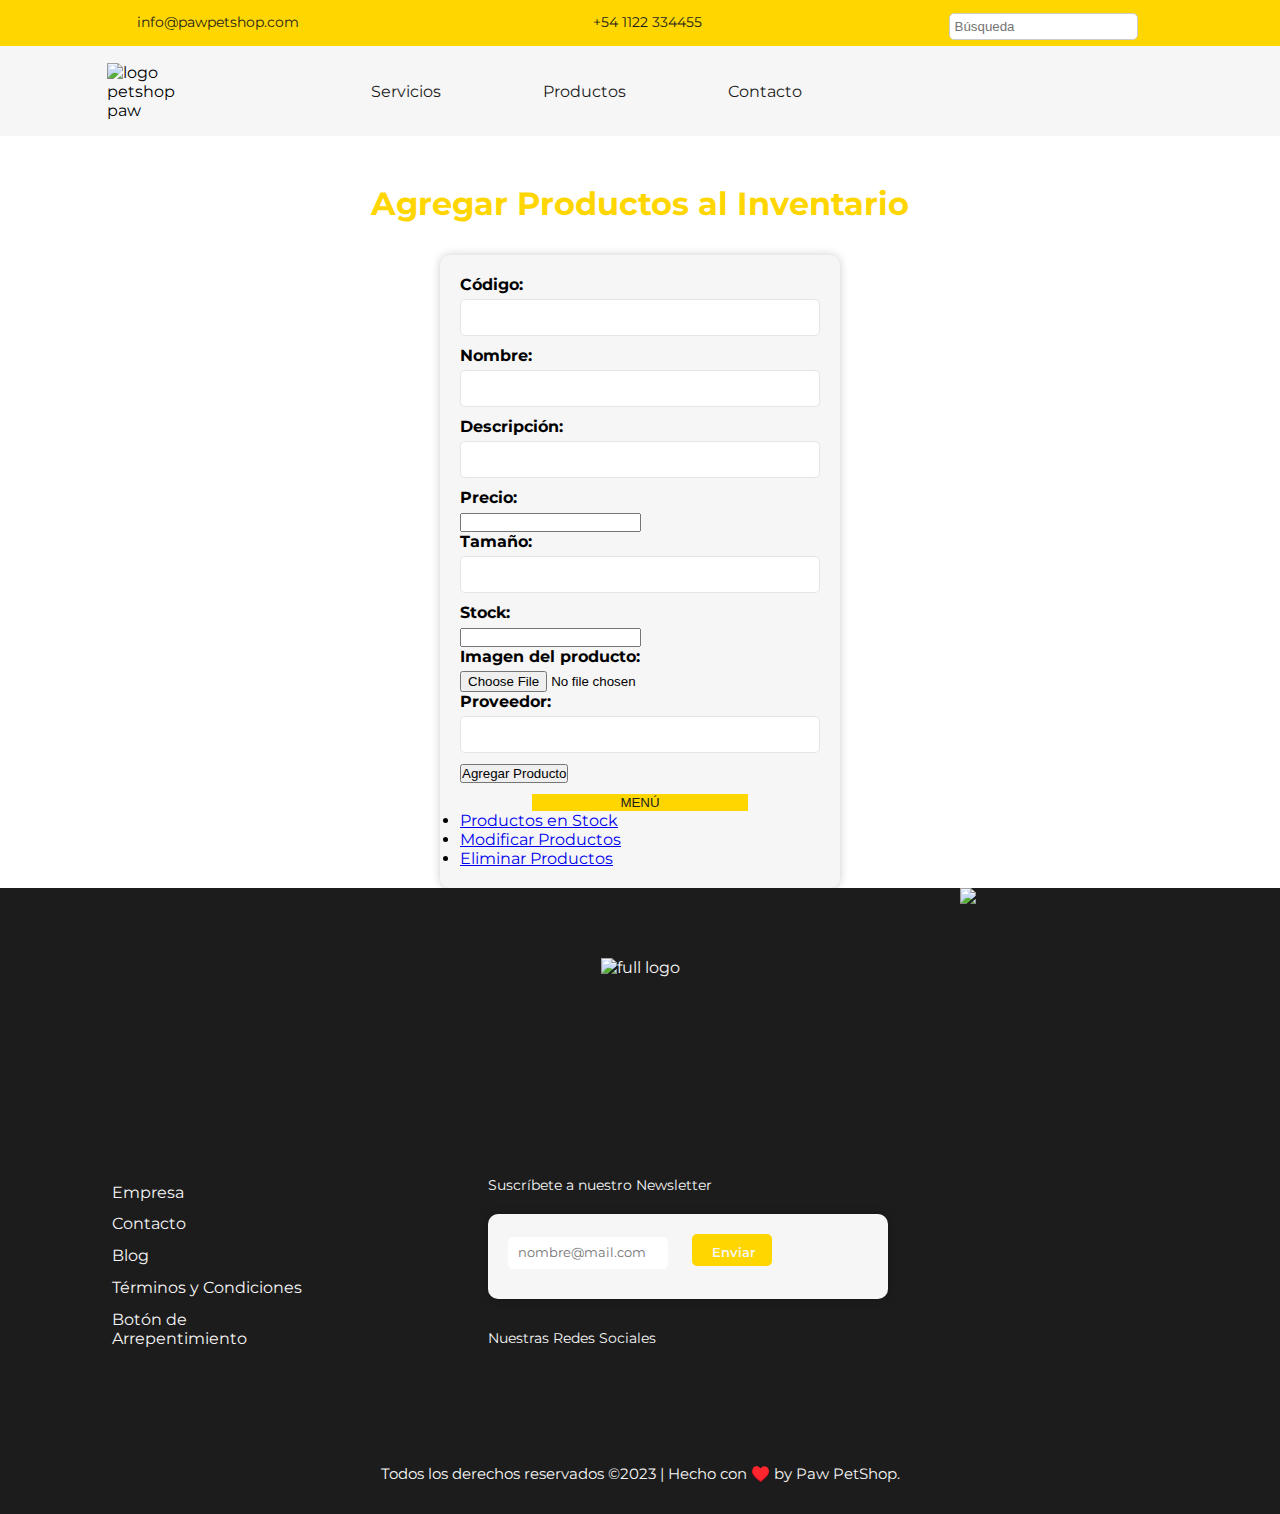
==== pages/agregar_productos.html @ c3191d1a "modificacion casi completa, envio por las dudas para que prueben las rutas" ====
<!DOCTYPE html>
<html lang="es">
<head>
    <meta charset="UTF-8">
    <meta name="viewport" content="width=device-width, initial-scale=1.0">
    <link rel="preconnect" href="https://fonts.googleapis.com">
    <link rel="shortcut icon" href="../img/favicon.png" type="image/x-icon">
    <link rel="preconnect" href="https://fonts.gstatic.com" crossorigin>
    <link href="https://fonts.googleapis.com/css2?family=Montserrat:wght@100;200;300;400;500;600;700;800&display=swap" rel="stylesheet">
    <link href="https://cdn.jsdelivr.net/npm/bootstrap@5.3.2/dist/css/bootstrap.min.css" rel="stylesheet" integrity="sha384-T3c6CoIi6uLrA9TneNEoa7RxnatzjcDSCmG1MXxSR1GAsXEV/Dwwykc2MPK8M2HN" crossorigin="anonymous">
    <link rel="stylesheet" href="../css/styles.css">
    <link rel="stylesheet" href="../css/mediaQueries.css">
    <title>Paw | Alta de Productos</title>
</head>
<body>
    <header> 
        <!-- Topbar Start -->
        <div class="topbar">
            <nav class="contact-info">
                <ul class="grid-container">
                    <li class="contact-item grid-item">
                        <div class="contact-content">
                            <span class="icon-email">
                                <i class="fa-regular fa-envelope"></i>
                            </span>
                            <div class="text-email">
                                <p>info@pawpetshop.com</p>
                            </div>
                        </div>
                    </li>
                    <li class="contact-item grid-item">
                        <div class="contact-content">
                            <span class="icon-phone">
                                <i class="fa-solid fa-phone"></i>
                            </span>
                            <div class="text-phone">
                                <p>+54 1122 334455</p>
                            </div>
                        </div>
                    </li>
                    <li class="contact-item grid-item">
                        <div class="social-media">
                            <div class="icon-rrss">
                                <div class="search">
                                    <input type="text" placeholder="Búsqueda " id="search-input">
                                </div>      
                                <span><i class="fa-brands fa-facebook-f"></i></span>
                                <span><i class="fa-brands fa-x-twitter"></i></span>
                                <span><i class="fa-brands fa-instagram"></i></span>
                            </div>
                        </div>
                    </li>
                </ul>
            </nav>
        </div>
        <!-- Topbar End -->

        <!-- Navbar Start -->
        <nav class="navbar">
            <img src="../img/isologo.png" class="logo" alt="logo petshop paw">
            <!-- <input type="checkbox" id="menu-check">
            <label id="menu" for="menu-check">
                <span id="menu-abrir">&#9776;</span>
                <span id="menu-cerrar">X</span>
            </label> -->
            <ul class="menu" id="menu">
                <!-- <li><a href="#">Home</a></li> -->
                <li><a href="../pages/services.html">Servicios</a>
                    <ul class="submenu" id="submenu">
                        <li><a href="../pages/services.html#alojamiento">Alojamiento para Mascotas</a></li>
                        <li><a href="https://www.petfinder.com/cat/nebula-124/nj/jersey-city/nj333-petfinder-test-account/?referrer_id=d7e3700b-2e07-11e9-b3f3-0800275f82b1">
                            Adopciones</a></li>
                        <li><a href="../pages/services.html#servicios">Aseo y tratamiento de mascotas</a></li>
                        <li><a href="../pages/services.html#entrenamientoDeMascotas">Entrenamiento de Mascotas</a></li>
                        <li><a href="../pages/services.html#colocacionDeMicrochip">Colocación de microchip</a></li>
                    </ul>
                <li><a href="../pages/products.html">Productos</a></li>
                <!-- <li><a href="./pages/about.html">Nosotros</a></li> -->
                <!-- <li><a href="./pages/about.html">Nosotros</a></li> -->
                <li><a href="../pages/contact.html">Contacto</a></li>
            </ul>
            <div class="menu-bar" id="menu-bar">
                <i class="fa-solid fa-bars"></i>
            </div>
            <div class="heart">
                <i class="fa-regular fa-heart"></i>
            </div>
            <div class="user">
                <i class="fa-regular fa-user"></i>
            </div>
            <div class="shopping">
                <i class="fa-solid fa-cart-shopping"></i>
            </div>
        </nav>
        <!-- Navbar End -->
    <h1 id="tituloProd">Agregar Productos al Inventario</h1>
    
    
    <!--enctype="multipart/form-data es necesario para enviar archivos al back.-->
    <form id="formulario" enctype="multipart/form-data">
        <label for="codigo">Código:</label>
        <input type="text" id="codigo" name="codigo" required><br>
        <label for="nombre">Nombre:</label>
        <input type="text" id="nombre" name="nombre" required><br>
        <label for="descripcion">Descripción:</label>
        <input type="text" id="descripcion" name="descripcion" required><br>
        <label for="precio">Precio:</label>
        <input type="number" step="0.01" id="precio" name="precio" required><br>
        <label for="tamanio">Tamaño:</label>
        <input type="text" id="tamanio" name="tamanio" required><br>
        <label for="stock">Stock:</label>
        <input type="number" id="stock" name="stock" required><br>
        <label for="imagen">Imagen del producto:</label>
        <input type="file" id="imagen" name="imagen">
        <label for="proveedor">Proveedor:</label>
        <input type="text" id="proveedor" name="proveedor">
        <button type="button" onclick="agregarProducto()">Agregar Producto</button>
        <div class="dropdown">
            <button class="btn btn-secondary btn-sm dropdown-toggle" type="button" data-bs-toggle="dropdown" aria-expanded="false">
            MENÚ
            </button>
            <ul class="dropdown-menu">
            <li><a class="dropdown-item" href="./listarProd.html">Productos en Stock</a></li>
            <li><a class="dropdown-item" href="./modificarProd.html">Modificar Productos</a></li>
            <li><a class="dropdown-item" href="./eliminarProd.html">Eliminar Productos</a></li>
            </ul>
        </div>
    </form>
    <script src="https://kit.fontawesome.com/7a9e4a4ed4.js" crossorigin="anonymous"></script>
    <script src="../js/script.js"></script>

    <div id="productosContainer"></div>

    <script>
        const URL = "http://127.0.0.1:5000";
    
        function agregarProducto() {
            const formulario = document.getElementById("formulario");
            const formData = new FormData(formulario);
    
            fetch(`${URL}/productos`, {
                method: 'POST',
                body: formData
            })
            .then(response => response.json())
            .then(data => {
                alert(data.mensaje);
                if (data.mensaje === "Producto agregado") {
                    cargarProductos();
                    formulario.reset();
                }
            })
            .catch(error => {
                console.error('Error:', error);
            });
        }
    
        function cargarProductos() {
            fetch(`${URL}/productos`)
            .then(response => response.json())
            .then(productos => {
                const productosContainer = document.getElementById("productosContainer");
                productosContainer.innerHTML = ""; // Limpiamos el contenedor
    
                productos.forEach(producto => {
                    const productoDiv = document.createElement("div");
                    productoDiv.classList.add("producto");
    
                    // Mostramos información del producto
                    productoDiv.innerHTML = `
                        <h3>${producto.nombre}</h3>
                        <p>Descripción: ${producto.descripcion}</p>
                        <p>Precio: ${producto.precio}</p>
                        <p>Stock: ${producto.stock}</p>
                        <img src="${URL} /imagen_inventario/${producto.imagen}" alt="${producto.nombre}">
                    `;
    
                    productosContainer.appendChild(productoDiv);
                });
            })
            .catch(error => {
                console.error('Error:', error);
            });
        }
    
        // Redirige a la página listarProd.html
        function redirigirAListarProd() {
            window.location.href = './listarProd.html';
        }
    
        // Cargar productos al cargar la página
        window.onload = cargarProductos;
    </script>

<footer class="footer">
    <div class="logo">
        <!-- <picture class=""> -->
            <img alt="full logo" src="../img/isologo.png">
        <!-- </picture> -->
    </div>

    <div class="left">
        <ul class="list-pages">
            <li class="item"><a href="#" class="link">Empresa</a></li>
            <li class="item"><a href="../pages/contact.html" class="link">Contacto</a></li>
            <li class="item"><a href="#" class="link">Blog</a></li>
            <li class="item"><a href="../pages/terminosyCondiciones.html" class="link">Términos y Condiciones</a></li>
            <li class="item"><a href="../pages/botonDeArrepentimiento.html" class="link">Botón de Arrepentimiento</a></li>
        </ul>
    </div>
    
    <div class="right">
        <h5 class="title">Suscríbete a nuestro Newsletter</h5>
        <form action="" class="data">
            <input type="email" placeholder="nombre@mail.com" class="email">
            <input type="submit" value="Enviar" class="submit">
        </form>
        <h5 class="rrss">Nuestras Redes Sociales</h5>
        <ul class="list-rrss">
            <li><i class="fa-brands fa-facebook-f"></i></li>
            <li><i class="fa-brands fa-x-twitter"></i></li>
            <li><i class="fa-brands fa-instagram"></i></li>
        </ul>
    </div>




    <div class="foot">
        <p class="copy-bigfoot">Todos los derechos reservados ©2023 | Hecho con <span class="heart">♥️ </span>by  <a href="#">Paw PetShop</a>.</p>
    </div>

    <div class="dog-snout" style="width: 10%; height: 10%;">
        <img src="../img/dog-snout.png">
    </div>
</footer>


<script src="https://cdn.jsdelivr.net/npm/bootstrap@5.3.2/dist/js/bootstrap.bundle.min.js" integrity="sha384-C6RzsynM9kWDrMNeT87bh95OGNyZPhcTNXj1NW7RuBCsyN/o0jlpcV8Qyq46cDfL" crossorigin="anonymous"></script>
<script src="https://kit.fontawesome.com/7a9e4a4ed4.js" crossorigin="anonymous"></script>
<script src="./js/script.js"></script>
</body>
</html>
---- css/styles.css ----
/********** Template CSS **********/
:root {
    --primary: #ffd600;
    --secondary: #7AB730;
    --tertiary: #e9e4e0;
    --light: #f6f6f6;
    --dark: #1c1c1c;
}

* {
    margin: 0;
    padding: 0;
    box-sizing: border-box;
}

body{
    font-family: 'Montserrat', sans-serif;
}

.topbar {
    background-color: var(--primary);
    width: 100%;
    height: 2.9rem;
    color: var(--light);
}

.grid-container {
    display: grid;
    grid-template-columns: repeat(12, 1fr);
    gap: 10px; 
    padding-top: .8rem;
}

.grid-item {
    grid-column: span 4; 
    list-style: none;
}

.contact-content {
    display: flex;
    align-items: center;
    justify-content: center;
    font-size: .9rem;
    color: var(--dark);
}

.text-phone, .text-email {
    cursor: pointer;
}

.icon-email,
.icon-phone {
    margin-right: 15px; 
    font-size: 1rem;
    color: var(--dark);
}

.social-media {
    text-align: center;
}

.icon-rrss {
    display: flex;
    justify-content: center;
    gap: 18px;
    font-size: 1rem;
}

.fa-brands {
    cursor: pointer;
}

.fa-brands:hover {
    color: var(--dark);
}

.navbar {
    background-color: var(--light);
    height: 5.625rem;
    display: grid;
    grid-template-columns: repeat(12, 1fr);
    align-items: center;
}

.navbar .logo {
    width: 6.5rem;
    grid-column: 2/3;
    cursor: pointer;
}

.navbar .logo:hover {
    transform: scale(1.2);
    transition-duration: 5s;
}

.navbar .menu {
    grid-column: 4/9;
    display: flex;
    justify-content: space-around;
}
/* img{
    width: 10%;
    height: auto;
} */
.navbar .menu li {
    list-style: none;
    position: relative;
}

.navbar .menu a {
    text-decoration: none;
    color: var(--dark);
    cursor: pointer;
}

.navbar .menu a:hover {
    transform: scale(1.1);
    color: var(--primary);
}

.navbar .menu-bar {
    display: none;    
}

.navbar .heart {
    grid-column: 10/11;
    text-align: end;
    cursor: pointer;
}

.navbar .user {
    grid-column: 11/12;
    text-align: center;
    cursor: pointer;
}

.navbar .shopping {
    grid-column: 12/13;
    text-align: start;
    cursor: pointer;
}

.navbar .heart:hover {
    color: var(--primary);
}

.navbar .user:hover {
    color: var(--primary);
}

.navbar .shopping:hover {
    color: var(--primary);
}

/* SUBMENU*/
.navbar .submenu{
    width: 260PX;
    display: flex;
    flex-direction: column;
    background: #f3f1ef;
    position: absolute;
    top: 30px;
    left: -5px;
    padding: 14px 0px;
    visibility: hidden;
    opacity: 0;
    box-shadow:  0px 0px 10px 0px rgba(0,0,0,0.5);
    z-index: 10;
    transition: all 300ms ease ;

}
.navbar  li:hover .submenu{
    visibility: visible;
    opacity: 1;
    top: 40px; 
}
.navbar .submenu:before  {
    content: '';
    width: 0;
    height: 0;
    border-left: 12px solid transparent;
    border-right:  12px solid transparent;
    border-bottom: 12px solid #f3f1ef;
    position: absolute;
    top: -12px;
    left: 20px;
    
}
/* Section hero */

.hero {
    height: 94vh;
    background-image: linear-gradient(rgba(16, 16, 16, .2), rgba(16, 16, 16, .5)), url(../img/hero-z.jpg);
    background-size: cover;
    background-position: center;
    /* max-width: 100%; */
    display: grid;
    grid-template-columns: repeat(10, 1fr);
    grid-template-rows: repeat(8, 1fr);
}

.hero .info-content {
    grid-column: 4/10;
    grid-row: 5/7;
    color: var(--light);
}

.hero h3 {
    font-family: 'Montserrat', sans-serif;
    font-size: 1.5rem;
    font-weight: 300;
}

.hero h1 {
    font-size: 4rem;
    font-weight: 600;
    color: var(--primary);
}

.hero p {
    font-weight: 300;
}

.hero .btn {
    font-size: .9rem;
    background: none;
    color: var(--light);
    padding: 10px 20px;
    border: 1px solid var(--primary);
    border-radius: .625rem;
    margin-top: .9375rem;
    font-family: 'Montserrat', sans-serif;
    cursor: pointer;
}

.hero .btn:hover {
    background-color: var(--primary);
    color: var(--dark);
}


/* Section Main */

.services {
    background-color: var(--light);
    display: grid;
    grid-template-columns: repeat(12, 1fr);
    grid-template-rows: repeat(3, 1fr); 
    padding-bottom: 4rem;
}

.services .heading {
    grid-column: 3/11;
    padding-top: 4rem;
}

.services .heading h2 {
    font-size: 2.5rem;
    font-weight: 700;
    color: var(--primary);
    margin-bottom: 1.5rem;
    text-align: center;
    text-transform: capitalize;
}

.services .heading p {
    font-size: 1rem;
    font-weight: 400;
    text-align: center;
    margin-top: .3125rem;
    color: var(--dark);
    line-height: 1.5rem;
}

.services .number_1 {
    grid-column: 2/3;
    grid-row: 2/3;
    margin-left: 3rem;
}

.services .number_2 {
    grid-column: 8/9;
    grid-row: 2/3;
    margin-left: 3rem;
}

.services .number_3 {
    grid-column: 2/3;
    grid-row: 3/4;
    margin-left: 3rem;
}

.services .number_4 {
    grid-column: 8/9;
    grid-row: 3/4;
    margin-left: 3rem;
}

.services .img_1 {
    grid-column: 6/8;
    grid-row: 2/4;
    margin-left: -3.2rem;
}

/* .services .img_2 {
    grid-column: 9/13;
    grid-row: 5/7;
} */

.services .service_1 {
    grid-column: 3/5;
    grid-row: 2/3;
    margin-bottom: 3rem;
}

.services .service_2 {
    grid-column: 9/11;
    grid-row: 2/3;
    margin-bottom: 3rem;
}

.services .service_3 {
    grid-column: 3/5;
    grid-row: 3/4;
    margin-bottom: 3rem;
}

.services .service_4 {
    grid-column: 9/11;
    grid-row: 3/4;
    margin-bottom: 3rem;
}

.services .detail h3 {
    font-size: 1.125rem;
    line-height: 1.5rem;
    text-align: left;
    font-weight: 700;
    margin-bottom: 1rem;
}

.services .detail p {
    font-size: .9rem;
    line-height: 1.5rem;
    font-weight: 400;

}

.services .detail .btn {
    font-size: .9rem;
    background: var(--primary);
    color: var(--dark);
    padding: 10px 20px;
    border-radius: .625rem;
    margin-top: .9375rem;
    font-family: 'Montserrat', sans-serif;
    box-shadow: none;
    border: none; 
    cursor: pointer;
}

.services .detail .btn:hover {
    transform: scale(1.03);
    transition: all 400ms ease-in-out 0s;
}



.offer {
    background-image: url('../img/background-counter.jpg');
    height: 430px;
    color: var(--dark);
    display: grid;
    grid-template-columns: repeat(4, 1fr)
}

.offer .heading {
    grid-column: 1/3;
    padding-top: 3rem;
    padding-left: 100px;
}

.offer .heading h2 {
    font-size: 2.5rem;
    font-weight: 700;
    margin-bottom: 1.5rem;
    text-align: left;
    text-transform: capitalize;
}

.offer .heading h3 {
    font-size: 1.25rem;
    margin-bottom: 1rem;
}

.offer .heading p {
    font-size: .9rem;
    font-weight: 400;
    text-align: left;
    margin-top: .35rem;
    line-height: 1.5rem;
}

.offer .img-food img {
    height: 300px;
    grid-column: 3/4;
    padding-top: 1.3rem;
    padding-left: 5rem;
}

.offer .img-cat img {
    height: 300px;
    grid-column: 4/5;
    padding-right: 1.25rem;
}

.offer .heading .btn {
    font-size: .9rem;
    background: var(--light);
    color: var(--dark);
    padding: 10px 20px;
    border-radius: .625rem;
    margin-top: .9375rem;
    font-family: 'Montserrat', sans-serif;
    box-shadow: none;
    border: none; 
    margin-right: 1.25rem;
    cursor: pointer;
}

.offer .heading .btn:hover {
    transform: scale(1.03);
    transition: all 400ms ease-in-out 0s;
}




.about {
    background-image: url('../img/background-services-1.jpg');
    display: grid;
    grid-template-columns: 1/5;
    grid-template-rows: 1/5;
    /* padding-bottom: 100px; */
}

.about .img-dog-paw {
    grid-column: 1/3;
    grid-row: 2/3;
}

.about .img-dog-paw img {
    width: 31.25rem;
    margin-top: -80px;
}

.about .img-dog-down {
    grid-column: 3/5;
    grid-row: 3/4;
    margin-left: 415px;
}

.about .img-cat-paw {
    grid-column: 2/3;
    grid-row: 4/5;
}

.about .img-cat-paw img {
    width: 21.25rem;
    margin-top: -80px;
}

.about .heading {
    grid-column: 1/5;
    grid-row: 1/2;
    text-align: center;
    padding: 70px;
}

.about .heading h2 {
    font-size: 2.5rem;
    font-weight: 700;
    margin-bottom: .9rem;
    text-transform: capitalize;
    color: var(--primary);
}

/* .about .heading h3 {
    font-size: 1.25rem;
    margin-bottom: 1rem;
    color: var(--primary);
} */

.about .heading p {
    font-size: .9rem;
    font-weight: 400;
    padding: 20px 180px 0;
    line-height: 1.5rem;
}


.about .mission {
    grid-column: 3/5;
    grid-row: 2/3;
    margin: 5% 10% 5% 5%;
    padding-left: 50px;
}

.about .mission h2 {
    font-size: 2rem;
    font-weight: 700;
    text-align: left;
    text-transform: capitalize;
    margin-bottom: 20px;
    color: var(--primary);
}

.about .mission p {
    font-size: .9rem;
    font-weight: 400;
    text-align: left;
    margin-top: .5rem;
    line-height: 1.5rem;
}



.about .vision {
    grid-column: 1/4;
    grid-row: 3/4;
    padding-left: 20rem;
    margin: 50px 200px 50px 50px;
    padding-left: 50px;
}

.about .vision h2 {
    font-size: 2rem;
    font-weight: 700;
    text-align: left;
    text-transform: capitalize;
    margin-bottom: 20px;
    color: var(--primary);
}

.about .vision p {
    font-size: .9rem;
    font-weight: 400;
    text-align: left;
    margin-top: .5rem;
    line-height: 1.5rem;
}



.products {
    /* background-image: linear-gradient(to bottom, rgba(0,0,0,0.1)), rgba(0,0,0,0.2), url('../img/pngwing.com.png'); */
    background: linear-gradient(to bottom, rgba(0,0,0,0.1) 0%, rgba(0,0,0,0) 10%);
    margin-top: -5px;
    display: grid;
    grid-template-columns: repeat(6, 1fr);
    grid-template-rows: 250px repeat(1, 1fr) 120px;
    gap: 40px;
}

.products .heading {
    grid-column: 2/6;
    grid-row: 1/2;
    text-align: center;
    padding: 70px;
}
.products .heading h2 {
    font-size: 2.5rem;
    font-weight: 700;
    margin-bottom: .9rem;
    text-transform: capitalize;
    color: var(--primary);
}

.products .heading p {
    font-size: .9rem;
    font-weight: 400;
    padding: 20px 180px 0;
    line-height: 1.5rem;
}

.products .one-box {
    grid-column: 2/3;
    grid-row: 2/3;
}

.products .two-box {
    grid-column: 3/4;
    grid-row: 2/3;
}

.products .three-box {
    grid-column: 4/5;
    grid-row: 2/3;
}

.products .four-box {
    grid-column: 5/6;
    grid-row: 2/3;
}

.products .feature-box {
    background-color: var(--tertiary);
    padding: 1rem;
    text-align: center;
    border-radius: 3px;
    box-shadow: 0 1rem 2rem var(--dark);
    transition: transform .3s;
    width: 250px;
}

.products .feature-box:hover{
    transform: translateY(-1.4rem) scale(1.03);
}

.products .feature-box h4 {
    font-size: .9rem;
    padding: 1rem 0 .7rem;
    /* color: var(--primary); */
}

.products .feature-box p {
    font-size: .8rem;
}

.products .feature-box .icon {
    font-size: 1rem;
    margin-bottom: .5rem;
    display: inline-block;
    padding: 1rem;
    /* background-image: linear-gradient(to right, ); 
    color: transparent; */
}

.products .feature-box a {
    color: #1c1c1c;
    padding: 10px;
}

.products .feature-box a:hover {
    color: var(--primary);
}

.products .feature-box img {
    width: auto;
}

.products .cat-standing {
    grid-column: 1/2;
    grid-row: 2/4;
    width: 100px;
}

.products .cat-standing img {
    width: 100%;
    margin-left: -85px;
}

.products .owl-prev {
    grid-column: 3/4;
    grid-row: 3/4;
    font-size: 1.8rem;
    color: var(--dark);
    margin-left: 210px;
    cursor: pointer;
}

.products .owl-next {
    grid-column: 4/5;
    grid-row: 3/4;
    font-size: 1.8rem;
    color: var(--dark);
    margin-left: 20px;
    cursor: pointer;
}

.products .owl-prev:hover,
.products .owl-next:hover {
    color: var(--primary);
}


/* Section footer */

.footer {
    display: grid;
    grid-template-columns: repeat(4, 1fr);
    grid-template-rows: 18rem 18rem 3.125rem;
    /* grid-template-rows: repeat(2, 1fr) 3.125rem; */
    /* height: 5rem; */
    /* background-image: linear-gradient(to bottom, rgba(16, 16, 16, .8), rgba(16, 16, 16, .9)), url('../img/paw-pattern.png');*/
    background-color: var(--dark);
    color: var(--light); 
}

.footer .logo {
    grid-column: 2/4;
    grid-row: 1/2;
    margin: 70px auto;    
}

.footer .logo img {
    width: 11.25rem;
}

.footer .left {
    grid-column: 1/2;
    grid-row: 2/3;
    margin-left: 7rem;
}

/* .footer .left ul{
    margin-top: 0;
    padding-top: 0;
} */

.footer .left ul > li {
    list-style: none;
    padding: .4rem 0;
}

.footer .left a {
    text-decoration: none;
    color: var(--light);
}

/* .footer .center {
    grid-column: 2/3;
    grid-row: 2/3;
    margin-left: 10rem;
} */

.footer .right {
    grid-column: 2/4;
    grid-row: 2/3;
    margin-left: 10.5rem;
}

.footer .right .title {
    font-size: .9rem;
    font-weight: 400;
}

.footer .right .data {
    margin: 20px 0 30px;
}

.footer .right .data .email {
    width: 10rem;
    height: 2rem;
    border: none;
    border-radius: 5px;
    margin-right: 20px;
}

.footer .right input::placeholder {
    font-family: 'Montserrat', sans-serif;
}

.footer .right .data .submit {
    width: 5rem;
    height: 2rem;
    border: none;
    border-radius: 5px;
    cursor: pointer;
    font-family: 'Montserrat', sans-serif;
    font-weight: 600;
    background-color: var(--primary);
}

.footer .right .data .submit:hover {
    background-color: var(--light);
}

.footer .right .rrss {
    font-size: .9rem;
    font-weight: 400;
}

.footer .right ul {
    display: flex;
    justify-content: start;
    gap: 50px;
    margin: 16px auto;
}

.footer .right li {
    list-style-type: none;
    font-size: 1.4rem;
}

.footer .right li > i:hover {
    color: var(--primary);
}

.footer .foot {
    grid-column: 1/5;
    grid-row: 3/4;
}

.footer .foot .copy-bigfoot {
    font-size: .95rem;
    text-align: center;
}

.footer .foot a {
    text-decoration: none;
    color: var(--light);
}

.footer .foot a:hover {
    color: var(--primary);
}

.footer .dog-snout {
    grid-column: 4/5;
    grid-row: 1/3;
}


/* COMIENZA CSS DE SERVICES.HTML*/
.nuestrosServicios{
    text-align: center;
    color:#ffd600;
    margin-top: 3rem;
}
.sectionServicios{
    width: 70%;
    margin-left: 15%;
    margin-right: 15%;
}
.titleServicios{
    margin: 1rem;
}
.subtitleServicios{
    text-align: center;
    margin: 1rem;
}
.parrafoServicios{
    padding: 1%;
    position: relative;
    left: 1rem;
    text-align: justify;
}
.contenedorElegirnos{
    margin-top: 2rem;
    padding: 2%;
    width: 80%;
    position:relative;
    left: 10%;
    border: #ffd600;
    border-style:double;
    border-radius: 30px;
    background-image: url(../img/background-counter.jpg);
}
.contenedorAlojamiento{
    display: flex;
    margin-top: 1rem;
}
.contenedorAlojamiento div{
    margin-left: 2rem;
}
.contenedorAlojamiento div ul{
    margin-left: 2rem;
}
.imgServicios{
    width: 5%;
    height: 5%;
}
.boton{
    font-size: .9rem;
    background: none;
    color: var(--primary);
    margin: 2rem;
    padding: 10px 20px;
    border: 1px solid var(--primary);
    border-radius: .6rem;
    font-family: 'Montserrat', sans-serif;
    font-weight: bold;
    cursor: pointer;
    position: relative;
    left: 70%;
}
/*flip card servicios*/
#servicios{
    background-image: url(../img/paw-pattern.png);
    display: grid;
    grid-template-columns: 33% 33% 33%;
    justify-items: center;
    border: 3px double var(--primary);
    border-radius: 30px;
    padding: 3%;
    position: relative;
}
.flip-card {
    background-color: transparent;
    width: 300px;
    height: 150px;
    border: 1px solid #f1f1f1;
    perspective: 1000px; 
    margin-top: .5rem;
    margin-bottom: .5rem;
}
.flipcard-inner {
    position: relative;
    width: 100%;
    height: 100%;
    text-align: center;
    transition: transform 0.8s;
    transform-style: preserve-3d;
}
.flip-card:hover .flipcard-inner {
    transform: rotateY(180deg);
}
.flipcard-front, .flipcard-back {
    position: absolute;
    width: 100%;
    height: 100%;
    backface-visibility: hidden;
}
.flipcard-front {
    background-color: gray;
    color: black;
}
.flipcard-front h3{
    position: relative;
    bottom: 30%;
    color: #ffd600;
    font-family: 'Montserrat', sans-serif;
}
.flipcard-front img{
    width:300px;
    height:auto;
}
.flipcard-back {
    background-color: #ffd600;
    border-radius: 20px;
    color: black;
    font-family: 'Montserrat', sans-serif;
    transform: rotateY(180deg);
}

/*ENTRENAMIENTOS*/

.contenedorEntrenamientos{
    width: 80%;
    position: relative;
    left: 10%;
    display: grid;
    justify-items: center;
    grid-template-columns: repeat(2, 1fr);
    grid-template-rows: repeat(4, 1fr);
}
.contenedorEntrenamientos img{
    width: 100%;
    height: 100%;
}
.imgEntrenamiento1{
    grid-area: 1 / 1 / 2/ 2;
}
.tipoEntrenamiento1{
    grid-area: 1 / 2 / 2 / 3;
    width: 90%;
    text-align: justify;
    padding-top: 25%;
    background-image: url(../img/paw-pattern.png);
}
.imgEntrenamiento2{
    grid-area: 2 / 2 / 3/ 3;
}
.tipoEntrenamiento2{
    grid-area: 2 / 1 / 3 / 2;
    width: 90%;
    text-align: justify;
    padding-top: 25%;
    background-image: url(../img/paw-pattern.png);
}
.imgEntrenamiento3{
    grid-area: 3 / 1 / 4 / 2;
}
.tipoEntrenamiento3{
    grid-area: 3 / 2 / 4 / 3;
    width: 90%;
    text-align: justify;
    padding-top: 25%;
    background-image: url(../img/paw-pattern.png);
}
.imgEntrenamiento4{
    grid-area: 4 / 2 / 5 /3;
}
.tipoEntrenamiento4{
    grid-area: 4 / 1 / 5 / 2;
    width: 90%;
    text-align: justify;
    padding-top: 25%;
    background-image: url(../img/paw-pattern.png);
}
.textoFinal{
    text-align: center;
    margin-top: 1rem;
}
/*MICROCHIP*/
.infoMicrochip{
    margin: 2rem 0 2rem 0;
    border-radius: 30px;
    display: flex;
    justify-content: space-around;
    background-image: url(../img/background-counter.jpg);
}
.imgMicrochipInfo{
    width: 45%;
    height: 80%;
}
.imgMicrochipInfo img{
    width: 80%;
    height: 80%;
    border-radius: 50%;
}
.pMicrochipInfo{
    width: 50%;
    color: var(--light);
    font-size: large;
    font-weight: bold;
    text-align: justify;
}
.pMicrochipInfo h3{
    text-align: center;
    margin: 2rem;
}
.pMicrochipInfo ul{
    margin-top: 1rem;
}
.colocacionMicrochip{
    margin-top: 2rem;
    display: grid;
    grid-template-columns: repeat(4, 25%);
    grid-template-rows: repeat(2, 1fr);
    justify-items: center;
}
.colocacionMicrochip img{
    width: 100%;
    border-radius: 50%;
}
.imgMicrochip1{
    width: 80%;
    grid-area: 1 / 1 / 2 / 2;
}
.imgMicrochip2{
    width: 80%;
    grid-area: 1 / 2 / 2 / 3;
}
.imgMicrochip3{
    width: 80%;
    grid-area: 1 / 3 / 2 / 4;
}
.imgMicrochip4{
    width: 80%;
    grid-area: 1 / 4 / 2 / 5;
}
.pMicrochip1{
    width: 80%;
    grid-area: 2 / 1 / 3 / 2;
    position: relative;
    top: 2rem;
    text-align: center;
}
.pMicrochip2{
    width: 80%;
    grid-area: 2 / 2 / 3 / 3;
    position: relative;
    top: 2rem;
    text-align: center;
}
.pMicrochip3{
    width: 80%;
    grid-area: 2 / 3 / 3 / 4;
    position: relative;
    top: 2rem;
    text-align: center;
}
.pMicrochip4{
    width: 80%;
    grid-area: 2 / 4 / 3 / 5;
    position: relative;
    top: 2rem;
    text-align: center;
}
/*BOTÓN DE ARREPENTIMIENTO*/
#botonDeArrepentimiento h2{
    text-align: center;
    margin: 2rem;
}
#botonDeArrepentimiento form{
    width: 60%;
    display: flex;
    flex-wrap: wrap;
    justify-content: space-between;
}
#botonDeArrepentimiento input{
    width: 48%;
    font-family: 'Montserrat', sans-serif;
    font-size: 1rem;
    margin: 1%;
    padding: 5px;
    border-radius: 5px;
    border: 1px solid var(--dark);
}
#botonDeArrepentimiento #order{
    width: 100%;
}
#motive{
    width: 100%;
    font-family: 'Montserrat', sans-serif;
    font-size: 1rem;
    margin: 1%;
    padding: 2px;
    border-radius: 5px;
    border: 1px solid var(--dark);
}
#buttonArrepentimiento{
    width: 100%;
    font-family: 'Montserrat', sans-serif;
    font-size: 1.2rem;
    color: var(--light);
    font-weight: bold;
    margin: 1%;
    padding: 2px;
    border-radius: 5px;
    border: 1px solid var(--primary);
    background-color: var(--primary);
}
/*TERMINOS Y CONDICIONES*/
.secciontyc{
    width: 70%;
    position: relative;
    left: 15%;
}
.titulotyc{
    text-align: center;
    margin: 3rem 2rem 2rem 2rem;
}
.redireccion{
    background-color: var(--primary);
    color: var(--light);
    font-family: 'Montserrat', sans-serif;
    font-size: 1.2rem;
    border: 1px solid var(--primary);
    border-radius: 5px;
    width: 48%;
    margin: .5rem;
    padding: 1rem;
}
.envioRetiro{
    display: flex;
    justify-content: space-around;
}
.contenedorEnvio{
    width: 100%;
    text-align: center;
    margin: .8rem;
}
.contenedorEnvio img{
    width: 80%;
    border-radius: 50%;
}
.contenedorRetiro{
    width: 40%;
    text-align: center;
}
.contenedorRetiro img{
    width: 50%;
    border-radius: 50%;
}
.tituloEnvioRetiro{
    text-align: center;
    margin: 2rem;
}
.parrafoCyD{
    font-weight: 600;
}
#cambiosyDevoluciones p{
    margin: 1.2rem 1rem 1.2rem 1rem;
    text-align: justify;
}
#descuentosyPromociones{
    width: 60%;
    position: relative;
    left: 20%;
}
.contenedorDescuentos{
    display: flex;
    margin-top: 1.5rem;
    padding: .5rem;
    position: relative;
    left: 10%;
    width: 80%;
    border: 2px solid #464646;
    border-radius: 10px;
}
.diaDescuento{
    margin-top: 1.8rem;
}
.descuentosImg{
    width: 20%;
    height: 50%;
    align-self: center;
}
.contenedorDescuentos h3{
    font-size: 1.3rem;
    color: #2c2c2c;
    margin-bottom: .3rem;
}
.contenedorDescuentos h4{
    color: #cc1818;
    font-size: 1.2rem;
}
.contenedorDescuentos p{
    margin-top: 1.3rem;
}
.contenedorAplicaDescuento{
    display: flex;
}
.contenedorAplicaDescuento li{
    list-style: none;
    padding: .5rem 1rem .5rem 1rem;
}
#terminosyCondiciones h3{
    margin: 1rem 0 .5rem 0;
}
#terminosyCondiciones p{
    text-align: justify;
}
/*PRUEBA*/
form {
    background-color: var(--light);
    padding: 20px;
    border-radius: 10px;
    box-shadow: 0px 0px 10px rgba(0, 0, 0, 0.2);
    max-width: 400px;
    margin: 0 auto;
}

form label {
    font-weight: bold;
    display: block;
    margin-bottom: 5px;
}

form input[type="text"],
form input[type="email"],
form input[type="tel"],
form select,
form textarea {
    width: 100%;
    padding: 10px;
    margin-bottom: 10px;
    border: 1px solid var(--tertiary);
    border-radius: 5px;
}

form select {
    appearance: none; /* Oculta la flecha de selección en ciertos navegadores */
}

form input[type="submit"] {
    background-color: var(--primary);
    color: var(--light);
    padding: 10px 20px;
    border: none;
    border-radius: 5px;
    cursor: pointer;
}

form input[type="submit"]:hover {
    background-color: var(--secondary);
}

textarea {
    width: 100%;
    padding: 10px;
    margin-bottom: 10px;
    border: 1px solid #ccc;
    border-radius: 5px;
    resize: vertical; /* Permite que el usuario pueda redimensionar verticalmente */
    min-height: 150px; /* Establece una altura mínima para evitar un rectángulo gigante */
}

/*catálogo*/
.catalogo {
    display: flex;
    justify-content: space-around;
    padding: 20px;
}
#tituloProd{
    text-align: center;
    margin: 3rem 2rem 2rem 2rem;
    color: var(--primary);
}
.producto {
    width: 300px;
    height: auto;
    border: 1px solid #ccc;
    border-radius: 30px;
    padding: 20px;
    text-align: center;
    transition: transform 0.2s ease-in-out;
}

.producto:hover {
    transform: scale(1.05);
    box-shadow: 0 0 10px rgba(0, 0, 0, 0.3);
}

.producto img {
    max-width: 100%;
}

.producto h2 {
    margin: 10px 0;
    font-size: 1.5rem;
}

.producto p {
    font-size: 1rem;
    color: #777;
}
.producto .btn{
    color: var(--dark);
}
.producto .btn :hover{
    transform: scale(1.03);
    transition: all 400ms ease-in-out 0s;
    color: var(--primary);
}
.descripcionProd{
    height: 40%;
    display: flex;
    flex-direction: column;
    justify-content: space-between;
}
/*productos*/
.displayProducto{
    width: 70%;
    position: relative;
    left: 15%;
    margin-top: 5rem;
    display: flex;
}
.displayProducto img{
    width: 40%;
}
.displayProducto p{
    margin-top: 1rem;
}
.presentacion{
    display: flex;
}
.presentacion button{
    font-family: 'Montserrat', sans-serif;
    font-size: 1rem;
    padding: 2%;
    margin: 1%;
    border: 1px solid var(--tertiary);
    border-radius: 3px;
    background-color: var(--tertiary);
}
.displayProducto h2{
    margin-top: 1rem;
    font-size: 2.5rem;
}
.elegirCant{
    width: 20%;
    display: flex;
    justify-content: space-between;
    border: 1px solid var(--primary);
}
.elegirCant input{
    font-family: 'Montserrat', sans-serif;
    font-size: 1.5rem;
    font-weight: bold;
    color: var(--light);
    background-color: var(--primary);
    border: 1px solid var(--primary);
    border-radius: 5px;
    padding: .5rem;
}
.elegirCant h3{
    font-size: 1.5rem;
    margin-top: 10%;
}
#agregarProducto{
    font-family: 'Montserrat', sans-serif;
    font-weight: bold;
    font-size: 1.5rem;
    color: var(--light);
    background-color: var(--primary);
    border: 1px solid var(--primary);
    border-radius: 5px;
    padding: 10px;
    margin-top: 3rem;
}
/* Agrega una clase de animación a las descripciones de los servicios */
.servicio-descripcion {
    opacity: 0; /* Inicialmente, oculta las descripciones */
    transform: translateY(20px); /* Mueve hacia abajo 20px */
    transition: opacity 0.3s ease, transform 0.3s ease; /* Agrega transiciones suaves */
}

/* Agrega reglas para mostrar las descripciones cuando se realiza un hover */
.servicio:hover .servicio-descripcion {
    opacity: 1;
    transform: translateY(0);
}
.search {
    margin-bottom: 10px; 
}

/* Estilo para el input de búsqueda */
.search input[type="text"] {
    width: 100%;
    padding: 5px;
    border: 1px solid #ccc;
    border-radius: 5px;
    outline: none;
    transition: border-color 0.3s ease;
}

/* Estilo para el input de búsqueda en hover o focus */
.search input[type="text"]:hover,
.search input[type="text"]:focus {
    border-color: #007BFF;
}

/*FORMULARIO*/
.form-container {
    background-color: var(--light);
    padding: 20px;
    border-radius: 10px;
    box-shadow: 0px 0px 10px rgba(0, 0, 0, 0.2);
    max-width: 400px;
    margin: 0 auto;
}

.form-label {
    font-weight: bold;
    display: block;
    margin-bottom: 5px;
}

.form-input {
    width: 100%;
    padding: 10px;
    margin-bottom: 10px;
    border: 1px solid var(--tertiary);
    border-radius: 5px;
}

.form-select {
    width: 100%;
    padding: 10px;
    margin-bottom: 10px;
    border: 1px solid var(--tertiary);
    border-radius: 5px;
    appearance: none;
}

.form-textarea {
    width: 100%;
    padding: 10px;
    margin-bottom: 10px;
    border: 1px solid #ccc;
    border-radius: 5px;
    resize: vertical; 
    min-height: 150px;
}

.send-button {
    background-color: var(--primary);
    color: var(--light);
    padding: 10px 20px;
    border: none;
    border-radius: 5px;
    cursor: pointer;
    font-size: 16px;
    margin-right: 10px;
}

.cancel-button {
    background-color: #ccc;
    color: #333;
    padding: 10px 20px;
    border: none;
    border-radius: 5px;
    cursor: pointer;
    font-size: 16px;
    margin-right: 10px;
}

.cancel-button:hover {
    background-color: #999;
}

.send-button:hover {
    background-color: var(--secondary);
}
/*menu CRUD*/
.contenedorOpc{
    background-color: var(--tertiary);
    width: 25%;
    position: relative;
    left: 37.5%;
    display: flex;
    flex-direction: column;
    border: 1px solid var(var(--tertiary));
    border-radius: 10px;
    padding: 6px;
    margin-bottom: 5%;
}
.buttonMenu button{
    width: 50%;
    position: relative;
    left: 25%;
    margin: 2%;
    padding: 2%;
    font-family: 'Montserrat', sans-serif;
    font-size: 1rem;
    color: var(--dark);
    border: 1px solid var(--primary);
    border-radius: 10px;
}
.buttonMenu button:hover{
    background-color: var(--primary);
    color: var(--light);
    font-weight: bold;
}
/*agregar prod*/
.agregarProducto{
    width: 60%;
    position: relative;
    left: 20%;
    padding: 3px;
    background-color: var(--primary);
    text-align: center;
    border: 1px solid var(--primary);
    border-radius: 5px;
}
.dropdown button{
    width: 60%;
    position: relative;
    left: 20%;
    margin-top: 3%;
    background-color: var(--primary);
    border: 1px solid var(--primary);
    color: var(--dark);
}
/*listado de prod*/
.tablaStock{
    width: 50%;
    position: relative;
    left: 25%;
    margin-bottom: 5%;
}
.tablaStock table{
    width: 100%;
    margin-bottom: 40px;
    border: 1px solid var(--primary);
    border-radius: 30px;
}
thead{
    background-color: var(--primary);
}
tbody{
    background-color: var(--tertiary);
}
tbody button{
    border: 1px solid var(--primary); 
    border-radius: 4px;
    background-color:white;
    color: var(--dark);
}
tbody button:hover{
    background-color: var(--primary);
}
/*baja de prod*/
.bajaProd{
    width: 50%;
    position: relative;
    left: 25%;
    margin-bottom: 5%;
}
.bajaProd table{
    width: 100%;
}
/*modificar prod*/
#app{
    width: 50%;
    position: relative;
    left: 25%;
}
.modificarProd{
    width: 60%;
    position: relative;
    left: 20%;
    padding: 3px;
    background-color: var(--primary);
    text-align: center;
    border: 1px solid var(--primary);
    border-radius: 5px;
    display: block;
}
/* Agrega este código al final de tu archivo CSS */

/* Agrega este código al final de tu archivo CSS */

#productosContainer {
    display: flex;
    flex-wrap: wrap;
    justify-content: space-between;
}

.producto {
    border: 1px solid #ddd;
    padding: 10px;
    margin: 10px;
    width: calc(25% - 20px); /* El 25% representa el ancho de 4 productos por fila */
    box-sizing: border-box; /* Incluye el padding y el borde en el ancho total */
}

.producto img {
    max-width: 100%;
    height: auto;
    margin-top: 10px;
}
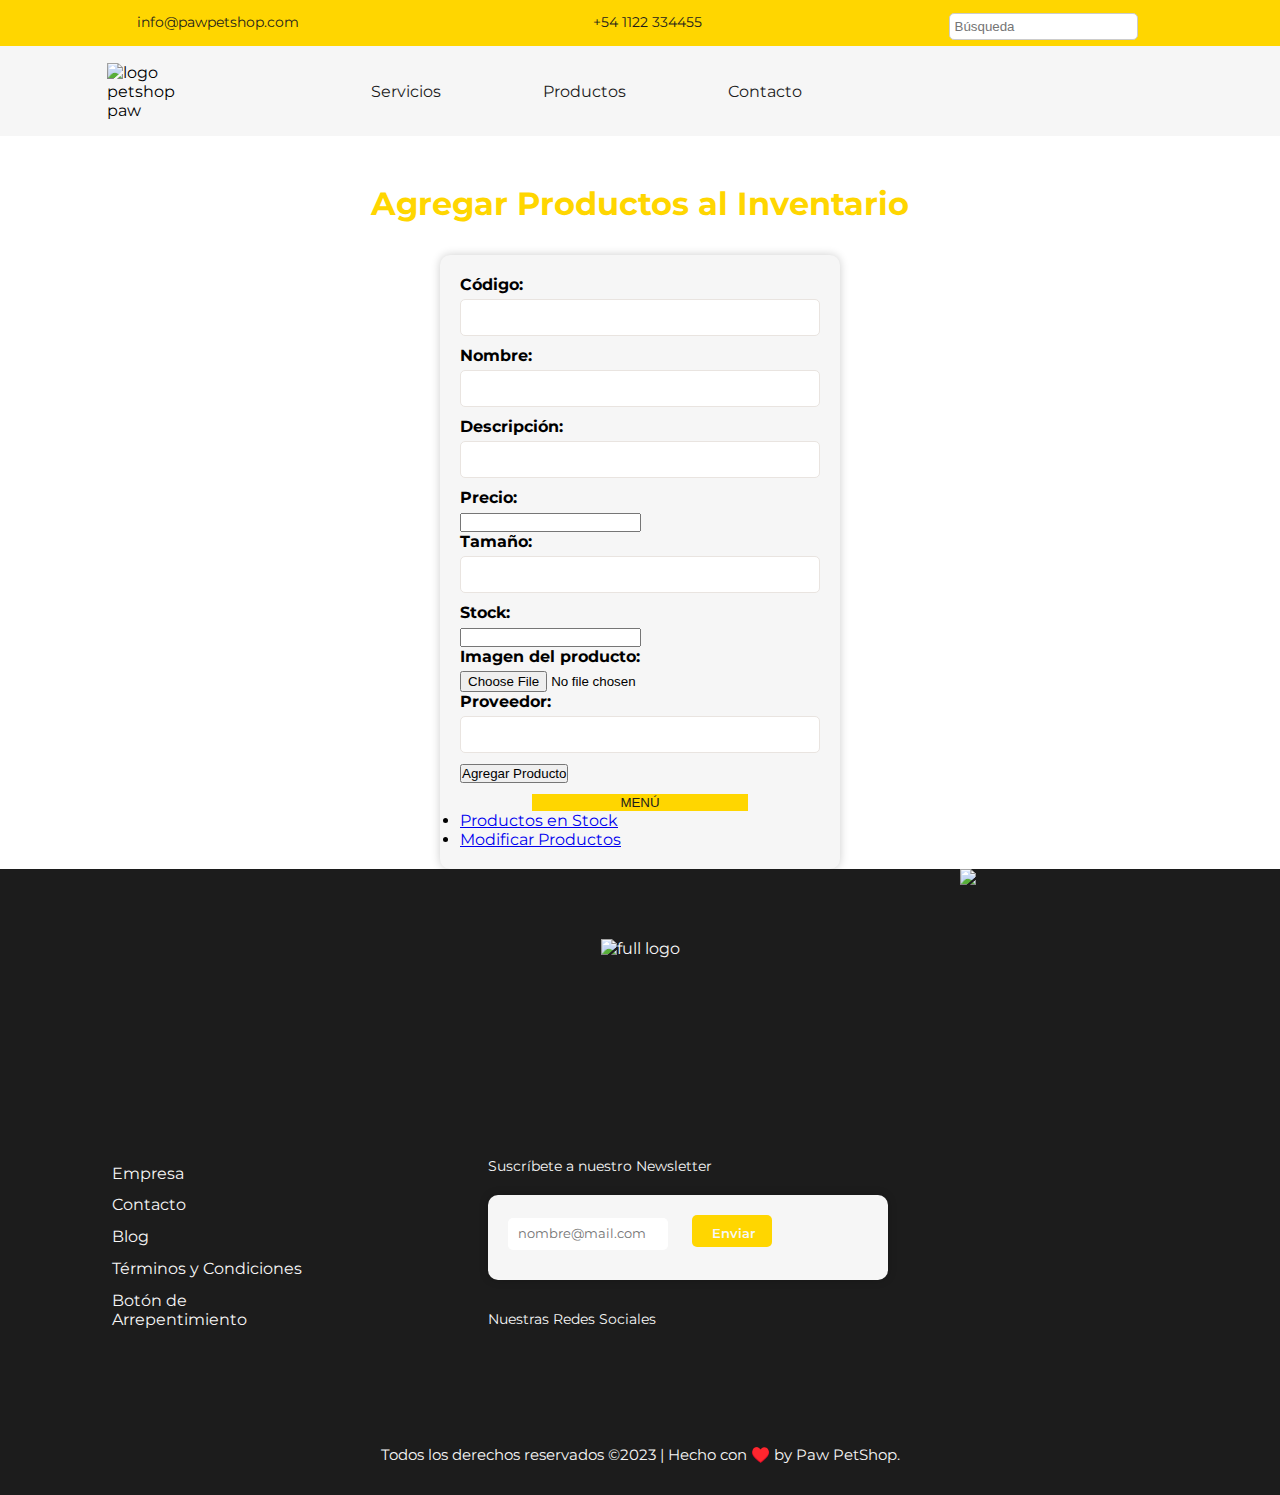
==== commit 8669458b: "Proyecto terminado con funcionalidades, se agrego page inicio_usuario y backend usuario" ====
--- a/pages/agregar_productos.html
+++ b/pages/agregar_productos.html
@@ -122,7 +122,6 @@
             <ul class="dropdown-menu">
             <li><a class="dropdown-item" href="./listarProd.html">Productos en Stock</a></li>
             <li><a class="dropdown-item" href="./modificarProd.html">Modificar Productos</a></li>
-            <li><a class="dropdown-item" href="./eliminarProd.html">Eliminar Productos</a></li>
             </ul>
         </div>
     </form>
